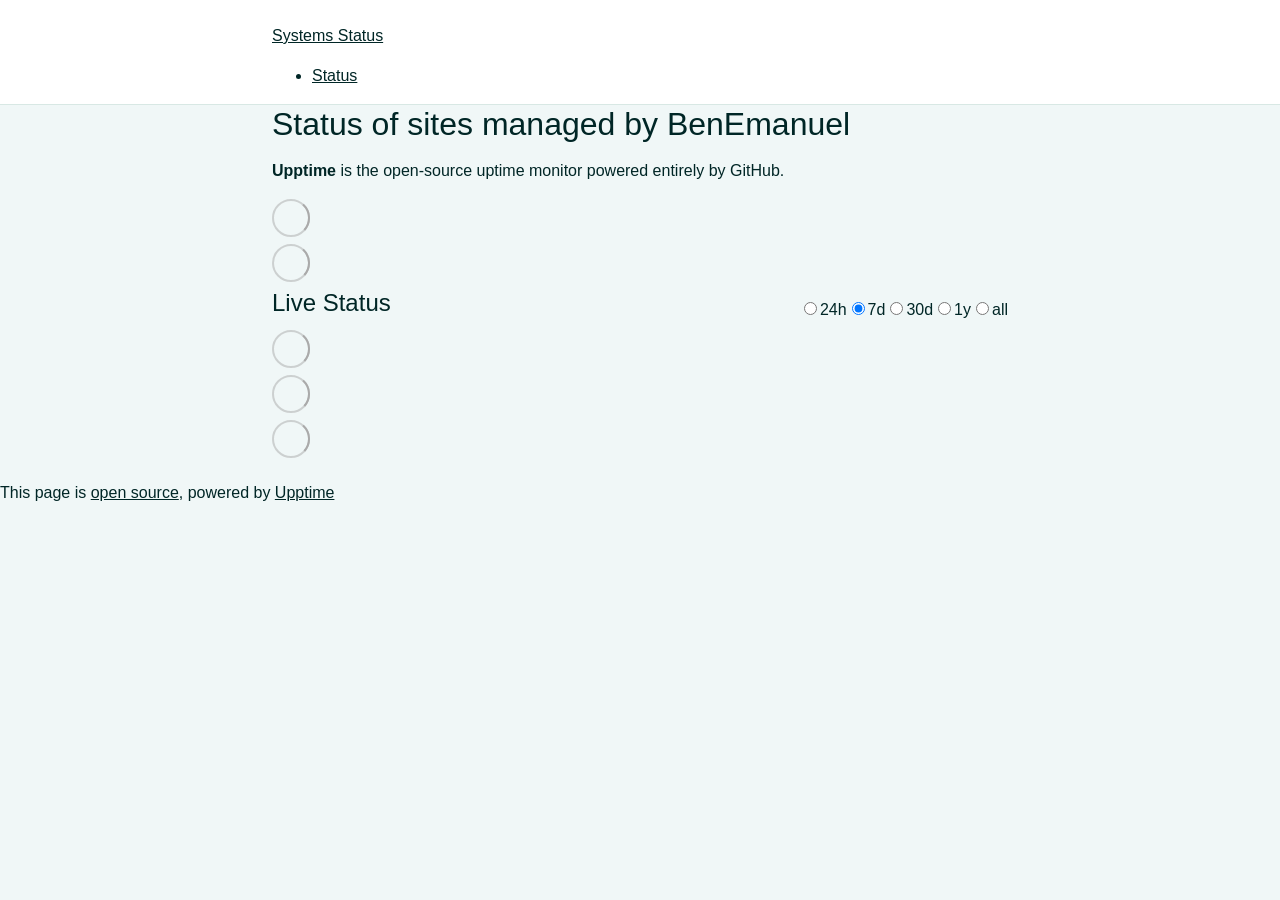
==== index.html @ 2273aa15 "deploy: a0efcaa21aa4a3ea35f9c081352dfe2a7fc36909" ====
<!DOCTYPE html> <html lang=en> <head> <meta charset=utf-8> <meta content="width=device-width,initial-scale=1" name=viewport> <meta content=#333333 name=theme-color> <base href=/status/ > <link href=manifest.json rel=manifest crossorigin=use-credentials> <script>__SAPPER__={baseUrl:"/status",preloaded:[void 0,{}]};if('serviceWorker' in navigator)navigator.serviceWorker.register('/status/service-worker.js');(function(){try{eval("async function x(){}");var main="/status/client/client.4954b872.js"}catch(e){main="/status/client/legacy/client.beffbe2c.js"};var s=document.createElement("script");try{new Function("if(0)import('')")();s.src=main;s.type="module";s.crossOrigin="use-credentials";}catch(e){s.src="/status/client/shimport@2.0.5.js";s.setAttribute("data-main",main);}document.head.appendChild(s);}());</script> <link href=client/client-31a52aa5.css rel=stylesheet><link href=client/createOctokit-a85f76c7.css rel=stylesheet><link href=client/index-b0b6455a.css rel=stylesheet> <title>Systems Status</title> <script>// If `prefers-color-scheme` is not supported, fall back to light mode.
      // In this case, light.css will be downloaded with `highest` priority.
      if (typeof window !== "undefined" && typeof document !== "undefined" && "matchMedia" in window && window.matchMedia('(prefers-color-scheme: dark)').media === 'not all') {
        document.documentElement.style.display = 'none';
        document.head.insertAdjacentHTML(
          'beforeend',
          '<link rel="stylesheet" href={`${config.path}/themes/light.css`} onload="document.documentElement.style.display = \'\'">',
        );
      } </script> <link href=https://benemanuel.github.io/status/themes/light.css rel=stylesheet media=(prefers-color-scheme:light)> <link href=https://benemanuel.github.io/status/themes/dark.css rel=stylesheet media=(prefers-color-scheme:dark)><link href=https://benemanuel.github.io/status/global.css rel=stylesheet><link href=https://raw.githubusercontent.com/upptime/upptime/master/assets/upptime-icon.svg rel=icon type=image/svg><link href=/logo-192.png rel=icon type=image/png><script src=https://plausible.geulah.org.il/js/script.js></script> <link href=/status/client/client.4954b872.js rel=modulepreload as=script crossorigin=use-credentials><link href=/status/client/client-31a52aa5.css rel=preload as=style><link href=/status/client/index.1d232e89.js rel=modulepreload as=script crossorigin=use-credentials><link href=/status/client/createOctokit.88f8e555.js rel=modulepreload as=script crossorigin=use-credentials><link href=/status/client/inject_styles.803b7e80.js rel=modulepreload as=script crossorigin=use-credentials><link href=/status/client/createOctokit-a85f76c7.css rel=preload as=style><link href=/status/client/index-b0b6455a.css rel=preload as=style></head> <body> <div id=sapper> <nav class=svelte-a08hsz><div class="svelte-a08hsz container"><div><a href=https://benemanuel.github.io/status class="svelte-a08hsz logo"><img alt="" class=svelte-a08hsz src=https://raw.githubusercontent.com/upptime/upptime.js.org/master/static/img/icon.svg> <div>Systems Status</div></a></div> <ul class=svelte-a08hsz><li><a href=/status class=svelte-a08hsz target=_self>Status</a> </li> </ul></div> </nav> <main class=container> <header class=svelte-ngkazm><h1>Status of sites managed by BenEmanuel</h1> <p class="svelte-ngkazm lead"><strong>Upptime</strong> is the open-source uptime monitor powered entirely by GitHub.</header> <section class=svelte-8lnl4f><div class="svelte-68jxue loading"><svg class=svelte-68jxue height=38 stroke=#aaa width=38 xmlns=http://www.w3.org/2000/svg><g fill=none fill-rule=evenodd><g stroke-width=2 transform="translate(1 1)"><circle cx=18 cy=18 r=18 stroke-opacity=.5></circle><path d="M36 18c0-9.94-8.06-18-18-18"><animateTransform attributeName=transform dur=1s from="0 18 18" repeatCount=indefinite to="360 18 18" type=rotate></animateTransform></path></g></g></svg></div> </section> <section class=svelte-8lnl4f><div class="svelte-68jxue loading"><svg class=svelte-68jxue height=38 stroke=#aaa width=38 xmlns=http://www.w3.org/2000/svg><g fill=none fill-rule=evenodd><g stroke-width=2 transform="translate(1 1)"><circle cx=18 cy=18 r=18 stroke-opacity=.5></circle><path d="M36 18c0-9.94-8.06-18-18-18"><animateTransform attributeName=transform dur=1s from="0 18 18" repeatCount=indefinite to="360 18 18" type=rotate></animateTransform></path></g></g></svg></div> </section> <div class="svelte-fqsq6s f changed"><h2>Live Status</h2> <form class="svelte-fqsq6s f r"><div><input class=svelte-fqsq6s id=data_day name=d type=radio value=day><label class=svelte-fqsq6s for=data_day>24h</label></div> <div><input class=svelte-fqsq6s id=data_week name=d type=radio value=week checked><label class=svelte-fqsq6s for=data_week>7d</label></div> <div><input class=svelte-fqsq6s id=data_month name=d type=radio value=month><label class=svelte-fqsq6s for=data_month>30d</label></div> <div><input class=svelte-fqsq6s id=data_year name=d type=radio value=year><label class=svelte-fqsq6s for=data_year>1y</label></div> <div><input class=svelte-fqsq6s id=data_all name=d type=radio value=all><label class=svelte-fqsq6s for=data_all>all</label></div></form></div> <section class="svelte-fqsq6s live-status"><div class="svelte-68jxue loading"><svg class=svelte-68jxue height=38 stroke=#aaa width=38 xmlns=http://www.w3.org/2000/svg><g fill=none fill-rule=evenodd><g stroke-width=2 transform="translate(1 1)"><circle cx=18 cy=18 r=18 stroke-opacity=.5></circle><path d="M36 18c0-9.94-8.06-18-18-18"><animateTransform attributeName=transform dur=1s from="0 18 18" repeatCount=indefinite to="360 18 18" type=rotate></animateTransform></path></g></g></svg></div> </section> <section><div class="svelte-68jxue loading"><svg class=svelte-68jxue height=38 stroke=#aaa width=38 xmlns=http://www.w3.org/2000/svg><g fill=none fill-rule=evenodd><g stroke-width=2 transform="translate(1 1)"><circle cx=18 cy=18 r=18 stroke-opacity=.5></circle><path d="M36 18c0-9.94-8.06-18-18-18"><animateTransform attributeName=transform dur=1s from="0 18 18" repeatCount=indefinite to="360 18 18" type=rotate></animateTransform></path></g></g></svg></div> </section> <section><div class="svelte-68jxue loading"><svg class=svelte-68jxue height=38 stroke=#aaa width=38 xmlns=http://www.w3.org/2000/svg><g fill=none fill-rule=evenodd><g stroke-width=2 transform="translate(1 1)"><circle cx=18 cy=18 r=18 stroke-opacity=.5></circle><path d="M36 18c0-9.94-8.06-18-18-18"><animateTransform attributeName=transform dur=1s from="0 18 18" repeatCount=indefinite to="360 18 18" type=rotate></animateTransform></path></g></g></svg></div></section></main> <footer class=svelte-jbr799><p>This page is <a href=https://github.com/benemanuel/status>open source</a>, powered by <a href=https://upptime.js.org>Upptime</a></p> </footer></div> <script> try {
        if (typeof window !== "undefined" && window.navigator && navigator.serviceWorker) {
          navigator.serviceWorker.getRegistrations().then(function (registrations) {
            for (let registration of registrations) {
              registration.unregister();
            }
          });
        }
        if (typeof window !== "undefined" && "caches" in window) {
          caches.keys().then(function (keyList) {
            return Promise.all(
              keyList.map(function (key) {
                return caches.delete(key);
              })
            );
          });
        }
      } catch (error) {} </script>
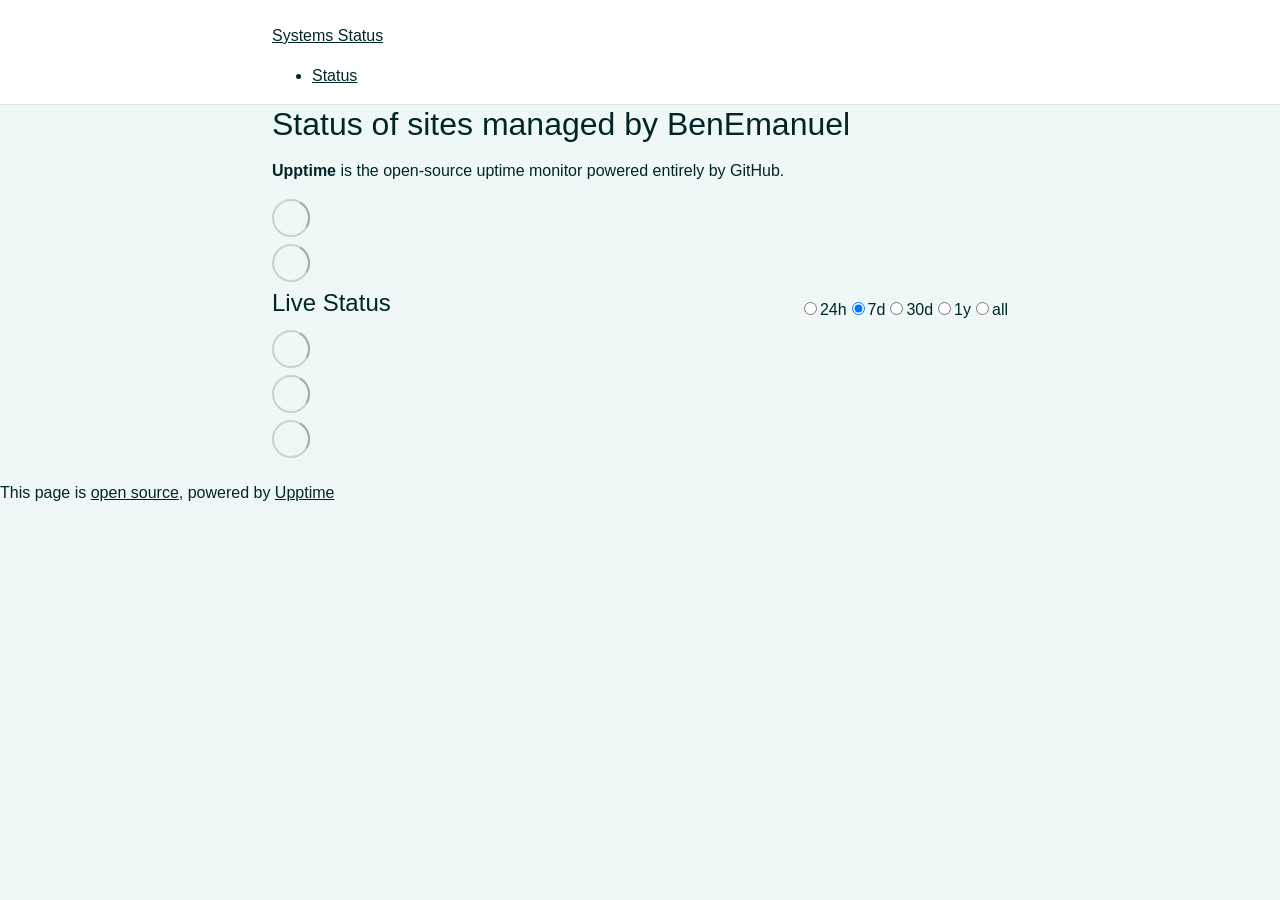
==== commit 5f544909: "deploy: 11e0667548b4db1147ee0414b6c246dc7ab34596" ====
--- a/index.html
+++ b/index.html
@@ -1,4 +1,4 @@
-<!DOCTYPE html> <html lang=en> <head> <meta charset=utf-8> <meta content="width=device-width,initial-scale=1" name=viewport> <meta content=#333333 name=theme-color> <base href=/status/ > <link href=manifest.json rel=manifest crossorigin=use-credentials> <script>__SAPPER__={baseUrl:"/status",preloaded:[void 0,{}]};if('serviceWorker' in navigator)navigator.serviceWorker.register('/status/service-worker.js');(function(){try{eval("async function x(){}");var main="/status/client/client.4954b872.js"}catch(e){main="/status/client/legacy/client.beffbe2c.js"};var s=document.createElement("script");try{new Function("if(0)import('')")();s.src=main;s.type="module";s.crossOrigin="use-credentials";}catch(e){s.src="/status/client/shimport@2.0.5.js";s.setAttribute("data-main",main);}document.head.appendChild(s);}());</script> <link href=client/client-31a52aa5.css rel=stylesheet><link href=client/createOctokit-a85f76c7.css rel=stylesheet><link href=client/index-b0b6455a.css rel=stylesheet> <title>Systems Status</title> <script>// If `prefers-color-scheme` is not supported, fall back to light mode.
+<!DOCTYPE html> <html lang=en> <head> <meta charset=utf-8> <meta content="width=device-width,initial-scale=1" name=viewport> <meta content=#333333 name=theme-color> <base href=/status/ > <link href=manifest.json rel=manifest crossorigin=use-credentials> <script>__SAPPER__={baseUrl:"/status",preloaded:[void 0,{}]};if('serviceWorker' in navigator)navigator.serviceWorker.register('/status/service-worker.js');(function(){try{eval("async function x(){}");var main="/status/client/client.08b40348.js"}catch(e){main="/status/client/legacy/client.7c82ac99.js"};var s=document.createElement("script");try{new Function("if(0)import('')")();s.src=main;s.type="module";s.crossOrigin="use-credentials";}catch(e){s.src="/status/client/shimport@2.0.5.js";s.setAttribute("data-main",main);}document.head.appendChild(s);}());</script> <link href=client/client-31a52aa5.css rel=stylesheet><link href=client/createOctokit-a85f76c7.css rel=stylesheet><link href=client/index-b0b6455a.css rel=stylesheet> <title>Systems Status</title> <script>// If `prefers-color-scheme` is not supported, fall back to light mode.
       // In this case, light.css will be downloaded with `highest` priority.
       if (typeof window !== "undefined" && typeof document !== "undefined" && "matchMedia" in window && window.matchMedia('(prefers-color-scheme: dark)').media === 'not all') {
         document.documentElement.style.display = 'none';
@@ -6,7 +6,7 @@
           'beforeend',
           '<link rel="stylesheet" href={`${config.path}/themes/light.css`} onload="document.documentElement.style.display = \'\'">',
         );
-      } </script> <link href=https://benemanuel.github.io/status/themes/light.css rel=stylesheet media=(prefers-color-scheme:light)> <link href=https://benemanuel.github.io/status/themes/dark.css rel=stylesheet media=(prefers-color-scheme:dark)><link href=https://benemanuel.github.io/status/global.css rel=stylesheet><link href=https://raw.githubusercontent.com/upptime/upptime/master/assets/upptime-icon.svg rel=icon type=image/svg><link href=/logo-192.png rel=icon type=image/png><script src=https://plausible.geulah.org.il/js/script.js></script> <link href=/status/client/client.4954b872.js rel=modulepreload as=script crossorigin=use-credentials><link href=/status/client/client-31a52aa5.css rel=preload as=style><link href=/status/client/index.1d232e89.js rel=modulepreload as=script crossorigin=use-credentials><link href=/status/client/createOctokit.88f8e555.js rel=modulepreload as=script crossorigin=use-credentials><link href=/status/client/inject_styles.803b7e80.js rel=modulepreload as=script crossorigin=use-credentials><link href=/status/client/createOctokit-a85f76c7.css rel=preload as=style><link href=/status/client/index-b0b6455a.css rel=preload as=style></head> <body> <div id=sapper> <nav class=svelte-a08hsz><div class="svelte-a08hsz container"><div><a href=https://benemanuel.github.io/status class="svelte-a08hsz logo"><img alt="" class=svelte-a08hsz src=https://raw.githubusercontent.com/upptime/upptime.js.org/master/static/img/icon.svg> <div>Systems Status</div></a></div> <ul class=svelte-a08hsz><li><a href=/status class=svelte-a08hsz target=_self>Status</a> </li> </ul></div> </nav> <main class=container> <header class=svelte-ngkazm><h1>Status of sites managed by BenEmanuel</h1> <p class="svelte-ngkazm lead"><strong>Upptime</strong> is the open-source uptime monitor powered entirely by GitHub.</header> <section class=svelte-8lnl4f><div class="svelte-68jxue loading"><svg class=svelte-68jxue height=38 stroke=#aaa width=38 xmlns=http://www.w3.org/2000/svg><g fill=none fill-rule=evenodd><g stroke-width=2 transform="translate(1 1)"><circle cx=18 cy=18 r=18 stroke-opacity=.5></circle><path d="M36 18c0-9.94-8.06-18-18-18"><animateTransform attributeName=transform dur=1s from="0 18 18" repeatCount=indefinite to="360 18 18" type=rotate></animateTransform></path></g></g></svg></div> </section> <section class=svelte-8lnl4f><div class="svelte-68jxue loading"><svg class=svelte-68jxue height=38 stroke=#aaa width=38 xmlns=http://www.w3.org/2000/svg><g fill=none fill-rule=evenodd><g stroke-width=2 transform="translate(1 1)"><circle cx=18 cy=18 r=18 stroke-opacity=.5></circle><path d="M36 18c0-9.94-8.06-18-18-18"><animateTransform attributeName=transform dur=1s from="0 18 18" repeatCount=indefinite to="360 18 18" type=rotate></animateTransform></path></g></g></svg></div> </section> <div class="svelte-fqsq6s f changed"><h2>Live Status</h2> <form class="svelte-fqsq6s f r"><div><input class=svelte-fqsq6s id=data_day name=d type=radio value=day><label class=svelte-fqsq6s for=data_day>24h</label></div> <div><input class=svelte-fqsq6s id=data_week name=d type=radio value=week checked><label class=svelte-fqsq6s for=data_week>7d</label></div> <div><input class=svelte-fqsq6s id=data_month name=d type=radio value=month><label class=svelte-fqsq6s for=data_month>30d</label></div> <div><input class=svelte-fqsq6s id=data_year name=d type=radio value=year><label class=svelte-fqsq6s for=data_year>1y</label></div> <div><input class=svelte-fqsq6s id=data_all name=d type=radio value=all><label class=svelte-fqsq6s for=data_all>all</label></div></form></div> <section class="svelte-fqsq6s live-status"><div class="svelte-68jxue loading"><svg class=svelte-68jxue height=38 stroke=#aaa width=38 xmlns=http://www.w3.org/2000/svg><g fill=none fill-rule=evenodd><g stroke-width=2 transform="translate(1 1)"><circle cx=18 cy=18 r=18 stroke-opacity=.5></circle><path d="M36 18c0-9.94-8.06-18-18-18"><animateTransform attributeName=transform dur=1s from="0 18 18" repeatCount=indefinite to="360 18 18" type=rotate></animateTransform></path></g></g></svg></div> </section> <section><div class="svelte-68jxue loading"><svg class=svelte-68jxue height=38 stroke=#aaa width=38 xmlns=http://www.w3.org/2000/svg><g fill=none fill-rule=evenodd><g stroke-width=2 transform="translate(1 1)"><circle cx=18 cy=18 r=18 stroke-opacity=.5></circle><path d="M36 18c0-9.94-8.06-18-18-18"><animateTransform attributeName=transform dur=1s from="0 18 18" repeatCount=indefinite to="360 18 18" type=rotate></animateTransform></path></g></g></svg></div> </section> <section><div class="svelte-68jxue loading"><svg class=svelte-68jxue height=38 stroke=#aaa width=38 xmlns=http://www.w3.org/2000/svg><g fill=none fill-rule=evenodd><g stroke-width=2 transform="translate(1 1)"><circle cx=18 cy=18 r=18 stroke-opacity=.5></circle><path d="M36 18c0-9.94-8.06-18-18-18"><animateTransform attributeName=transform dur=1s from="0 18 18" repeatCount=indefinite to="360 18 18" type=rotate></animateTransform></path></g></g></svg></div></section></main> <footer class=svelte-jbr799><p>This page is <a href=https://github.com/benemanuel/status>open source</a>, powered by <a href=https://upptime.js.org>Upptime</a></p> </footer></div> <script> try {
+      } </script> <link href=https://benemanuel.github.io/status/themes/light.css rel=stylesheet media=(prefers-color-scheme:light)> <link href=https://benemanuel.github.io/status/themes/dark.css rel=stylesheet media=(prefers-color-scheme:dark)><link href=https://benemanuel.github.io/status/global.css rel=stylesheet><link href=https://raw.githubusercontent.com/upptime/upptime/master/assets/upptime-icon.svg rel=icon type=image/svg><link href=/logo-192.png rel=icon type=image/png><script src=https://plausible.geulah.org.il/js/script.js></script> <link href=/status/client/client.08b40348.js rel=modulepreload as=script crossorigin=use-credentials><link href=/status/client/client-31a52aa5.css rel=preload as=style><link href=/status/client/index.4ffbea70.js rel=modulepreload as=script crossorigin=use-credentials><link href=/status/client/createOctokit.148a722d.js rel=modulepreload as=script crossorigin=use-credentials><link href=/status/client/inject_styles.803b7e80.js rel=modulepreload as=script crossorigin=use-credentials><link href=/status/client/createOctokit-a85f76c7.css rel=preload as=style><link href=/status/client/index-b0b6455a.css rel=preload as=style></head> <body> <div id=sapper> <nav class=svelte-a08hsz><div class="svelte-a08hsz container"><div><a href=https://benemanuel.github.io/status class="svelte-a08hsz logo"><img alt="" class=svelte-a08hsz src=https://raw.githubusercontent.com/upptime/upptime.js.org/master/static/img/icon.svg> <div>Systems Status</div></a></div> <ul class=svelte-a08hsz><li><a href=/status class=svelte-a08hsz target=_self>Status</a> </li> </ul></div> </nav> <main class=container> <header class=svelte-ngkazm><h1>Status of sites managed by BenEmanuel</h1> <p class="svelte-ngkazm lead"><strong>Upptime</strong> is the open-source uptime monitor powered entirely by GitHub.</header> <section class=svelte-8lnl4f><div class="svelte-68jxue loading"><svg class=svelte-68jxue height=38 stroke=#aaa width=38 xmlns=http://www.w3.org/2000/svg><g fill=none fill-rule=evenodd><g stroke-width=2 transform="translate(1 1)"><circle cx=18 cy=18 r=18 stroke-opacity=.5></circle><path d="M36 18c0-9.94-8.06-18-18-18"><animateTransform attributeName=transform dur=1s from="0 18 18" repeatCount=indefinite to="360 18 18" type=rotate></animateTransform></path></g></g></svg></div> </section> <section class=svelte-8lnl4f><div class="svelte-68jxue loading"><svg class=svelte-68jxue height=38 stroke=#aaa width=38 xmlns=http://www.w3.org/2000/svg><g fill=none fill-rule=evenodd><g stroke-width=2 transform="translate(1 1)"><circle cx=18 cy=18 r=18 stroke-opacity=.5></circle><path d="M36 18c0-9.94-8.06-18-18-18"><animateTransform attributeName=transform dur=1s from="0 18 18" repeatCount=indefinite to="360 18 18" type=rotate></animateTransform></path></g></g></svg></div> </section> <div class="svelte-fqsq6s f changed"><h2>Live Status</h2> <form class="svelte-fqsq6s f r"><div><input class=svelte-fqsq6s id=data_day name=d type=radio value=day><label class=svelte-fqsq6s for=data_day>24h</label></div> <div><input class=svelte-fqsq6s id=data_week name=d type=radio value=week checked><label class=svelte-fqsq6s for=data_week>7d</label></div> <div><input class=svelte-fqsq6s id=data_month name=d type=radio value=month><label class=svelte-fqsq6s for=data_month>30d</label></div> <div><input class=svelte-fqsq6s id=data_year name=d type=radio value=year><label class=svelte-fqsq6s for=data_year>1y</label></div> <div><input class=svelte-fqsq6s id=data_all name=d type=radio value=all><label class=svelte-fqsq6s for=data_all>all</label></div></form></div> <section class="svelte-fqsq6s live-status"><div class="svelte-68jxue loading"><svg class=svelte-68jxue height=38 stroke=#aaa width=38 xmlns=http://www.w3.org/2000/svg><g fill=none fill-rule=evenodd><g stroke-width=2 transform="translate(1 1)"><circle cx=18 cy=18 r=18 stroke-opacity=.5></circle><path d="M36 18c0-9.94-8.06-18-18-18"><animateTransform attributeName=transform dur=1s from="0 18 18" repeatCount=indefinite to="360 18 18" type=rotate></animateTransform></path></g></g></svg></div> </section> <section><div class="svelte-68jxue loading"><svg class=svelte-68jxue height=38 stroke=#aaa width=38 xmlns=http://www.w3.org/2000/svg><g fill=none fill-rule=evenodd><g stroke-width=2 transform="translate(1 1)"><circle cx=18 cy=18 r=18 stroke-opacity=.5></circle><path d="M36 18c0-9.94-8.06-18-18-18"><animateTransform attributeName=transform dur=1s from="0 18 18" repeatCount=indefinite to="360 18 18" type=rotate></animateTransform></path></g></g></svg></div> </section> <section><div class="svelte-68jxue loading"><svg class=svelte-68jxue height=38 stroke=#aaa width=38 xmlns=http://www.w3.org/2000/svg><g fill=none fill-rule=evenodd><g stroke-width=2 transform="translate(1 1)"><circle cx=18 cy=18 r=18 stroke-opacity=.5></circle><path d="M36 18c0-9.94-8.06-18-18-18"><animateTransform attributeName=transform dur=1s from="0 18 18" repeatCount=indefinite to="360 18 18" type=rotate></animateTransform></path></g></g></svg></div></section></main> <footer class=svelte-jbr799><p>This page is <a href=https://github.com/benemanuel/status>open source</a>, powered by <a href=https://upptime.js.org>Upptime</a></p> </footer></div> <script> try {
         if (typeof window !== "undefined" && window.navigator && navigator.serviceWorker) {
           navigator.serviceWorker.getRegistrations().then(function (registrations) {
             for (let registration of registrations) {
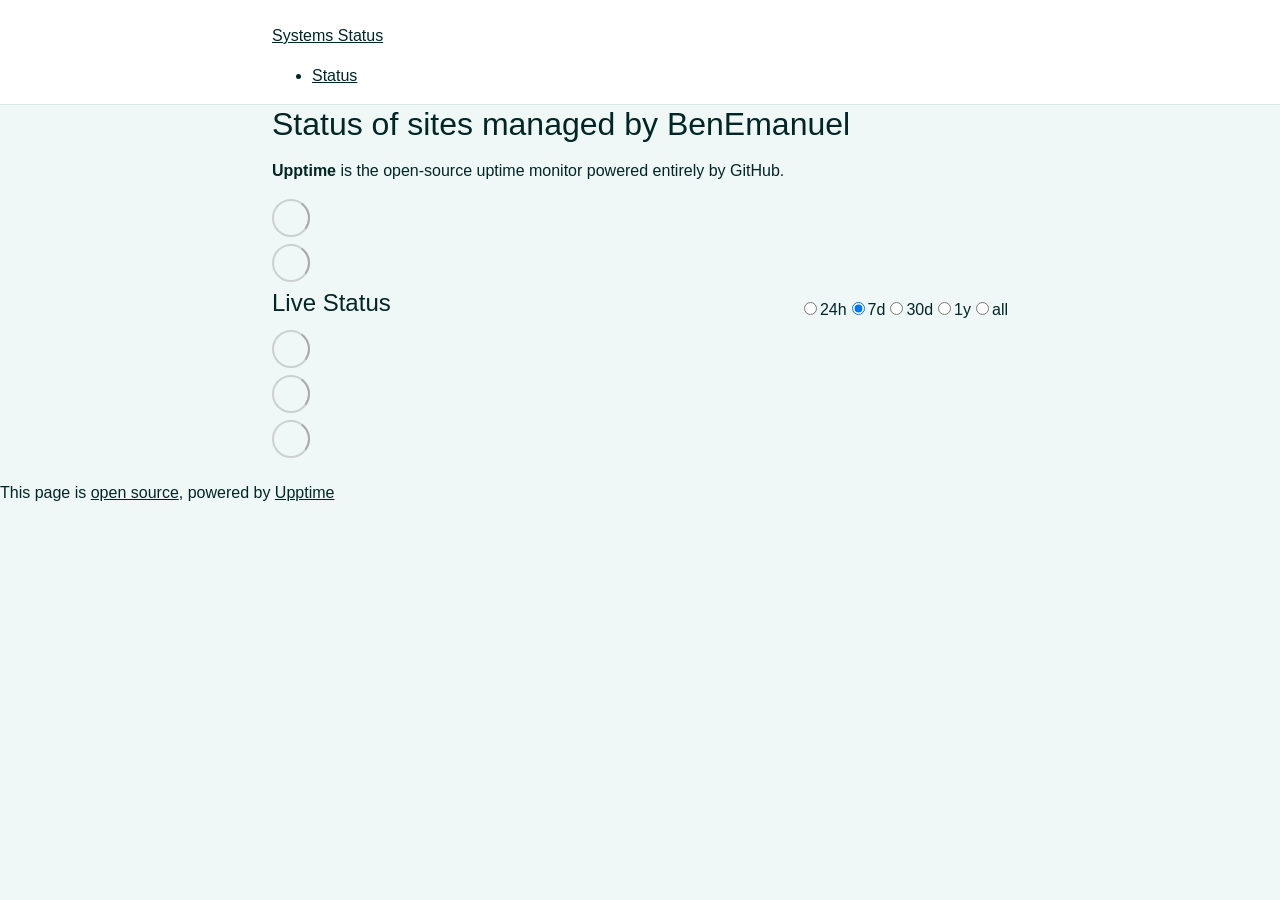
==== commit 2e506c1f: "deploy: a4d4e5341be3ad68bc10b1840442236f78567f93" ====
--- a/index.html
+++ b/index.html
@@ -1,4 +1,4 @@
-<!DOCTYPE html> <html lang=en> <head> <meta charset=utf-8> <meta content="width=device-width,initial-scale=1" name=viewport> <meta content=#333333 name=theme-color> <base href=/status/ > <link href=manifest.json rel=manifest crossorigin=use-credentials> <script>__SAPPER__={baseUrl:"/status",preloaded:[void 0,{}]};if('serviceWorker' in navigator)navigator.serviceWorker.register('/status/service-worker.js');(function(){try{eval("async function x(){}");var main="/status/client/client.08b40348.js"}catch(e){main="/status/client/legacy/client.7c82ac99.js"};var s=document.createElement("script");try{new Function("if(0)import('')")();s.src=main;s.type="module";s.crossOrigin="use-credentials";}catch(e){s.src="/status/client/shimport@2.0.5.js";s.setAttribute("data-main",main);}document.head.appendChild(s);}());</script> <link href=client/client-31a52aa5.css rel=stylesheet><link href=client/createOctokit-a85f76c7.css rel=stylesheet><link href=client/index-b0b6455a.css rel=stylesheet> <title>Systems Status</title> <script>// If `prefers-color-scheme` is not supported, fall back to light mode.
+<!DOCTYPE html> <html lang=en> <head> <meta charset=utf-8> <meta content="width=device-width,initial-scale=1" name=viewport> <meta content=#333333 name=theme-color> <base href=/status/ > <link href=manifest.json rel=manifest crossorigin=use-credentials> <script>__SAPPER__={baseUrl:"/status",preloaded:[void 0,{}]};if('serviceWorker' in navigator)navigator.serviceWorker.register('/status/service-worker.js');(function(){try{eval("async function x(){}");var main="/status/client/client.08b40348.js"}catch(e){main="/status/client/legacy/client.2f8d6af8.js"};var s=document.createElement("script");try{new Function("if(0)import('')")();s.src=main;s.type="module";s.crossOrigin="use-credentials";}catch(e){s.src="/status/client/shimport@2.0.5.js";s.setAttribute("data-main",main);}document.head.appendChild(s);}());</script> <link href=client/client-31a52aa5.css rel=stylesheet><link href=client/createOctokit-a85f76c7.css rel=stylesheet><link href=client/index-b0b6455a.css rel=stylesheet> <title>Systems Status</title> <script>// If `prefers-color-scheme` is not supported, fall back to light mode.
       // In this case, light.css will be downloaded with `highest` priority.
       if (typeof window !== "undefined" && typeof document !== "undefined" && "matchMedia" in window && window.matchMedia('(prefers-color-scheme: dark)').media === 'not all') {
         document.documentElement.style.display = 'none';
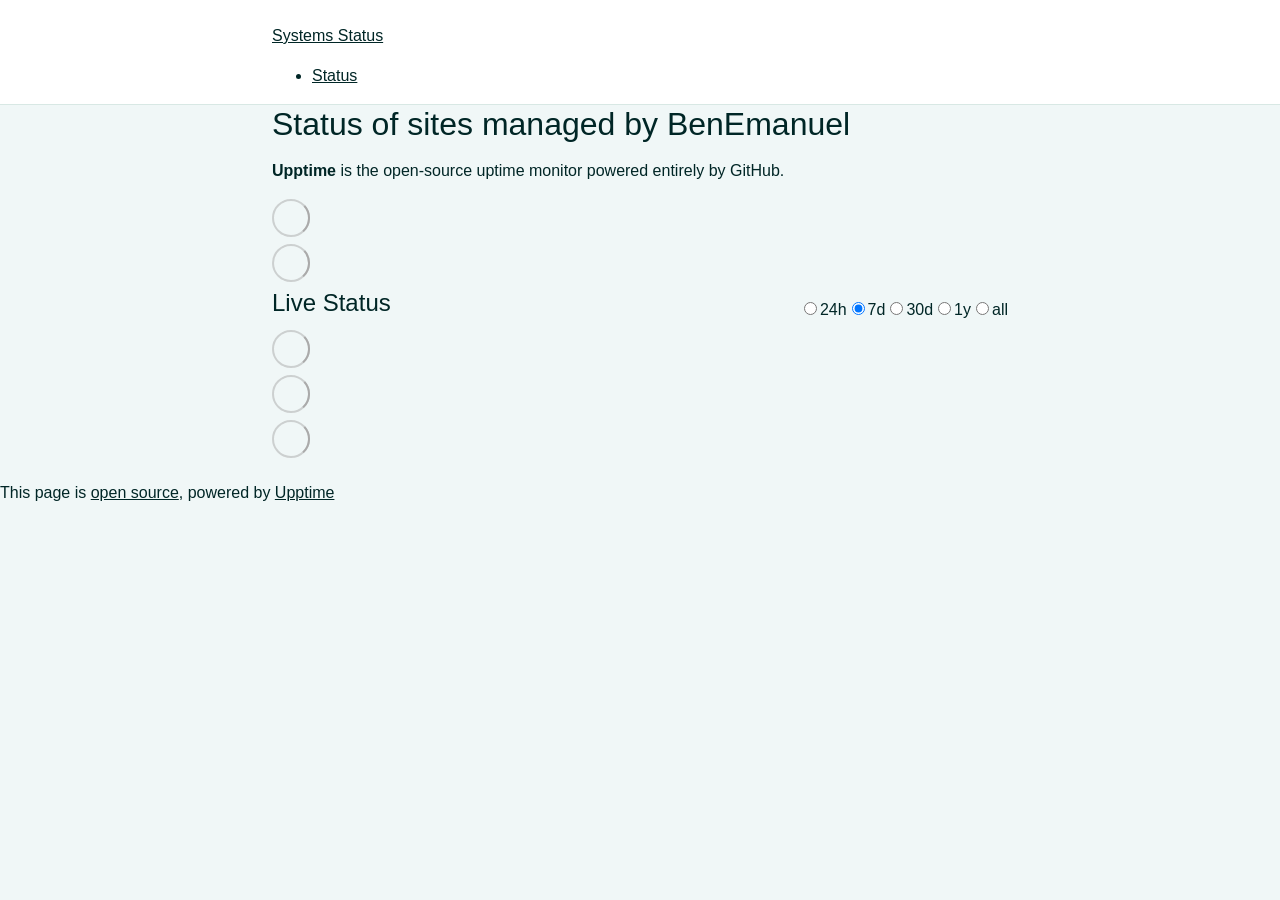
==== commit 5a04220f: "deploy: d97d4238d2ac6f42e026e7a61380c9bf811ae3d6" ====
--- a/index.html
+++ b/index.html
@@ -1,4 +1,4 @@
-<!DOCTYPE html> <html lang=en> <head> <meta charset=utf-8> <meta content="width=device-width,initial-scale=1" name=viewport> <meta content=#333333 name=theme-color> <base href=/status/ > <link href=manifest.json rel=manifest crossorigin=use-credentials> <script>__SAPPER__={baseUrl:"/status",preloaded:[void 0,{}]};if('serviceWorker' in navigator)navigator.serviceWorker.register('/status/service-worker.js');(function(){try{eval("async function x(){}");var main="/status/client/client.08b40348.js"}catch(e){main="/status/client/legacy/client.2f8d6af8.js"};var s=document.createElement("script");try{new Function("if(0)import('')")();s.src=main;s.type="module";s.crossOrigin="use-credentials";}catch(e){s.src="/status/client/shimport@2.0.5.js";s.setAttribute("data-main",main);}document.head.appendChild(s);}());</script> <link href=client/client-31a52aa5.css rel=stylesheet><link href=client/createOctokit-a85f76c7.css rel=stylesheet><link href=client/index-b0b6455a.css rel=stylesheet> <title>Systems Status</title> <script>// If `prefers-color-scheme` is not supported, fall back to light mode.
+<!DOCTYPE html> <html lang=en> <head> <meta charset=utf-8> <meta content="width=device-width,initial-scale=1" name=viewport> <meta content=#333333 name=theme-color> <base href=/status/ > <link href=manifest.json rel=manifest crossorigin=use-credentials> <script>__SAPPER__={baseUrl:"/status",preloaded:[void 0,{}]};if('serviceWorker' in navigator)navigator.serviceWorker.register('/status/service-worker.js');(function(){try{eval("async function x(){}");var main="/status/client/client.08b40348.js"}catch(e){main="/status/client/legacy/client.a28ccd13.js"};var s=document.createElement("script");try{new Function("if(0)import('')")();s.src=main;s.type="module";s.crossOrigin="use-credentials";}catch(e){s.src="/status/client/shimport@2.0.5.js";s.setAttribute("data-main",main);}document.head.appendChild(s);}());</script> <link href=client/client-31a52aa5.css rel=stylesheet><link href=client/createOctokit-a85f76c7.css rel=stylesheet><link href=client/index-b0b6455a.css rel=stylesheet> <title>Systems Status</title> <script>// If `prefers-color-scheme` is not supported, fall back to light mode.
       // In this case, light.css will be downloaded with `highest` priority.
       if (typeof window !== "undefined" && typeof document !== "undefined" && "matchMedia" in window && window.matchMedia('(prefers-color-scheme: dark)').media === 'not all') {
         document.documentElement.style.display = 'none';
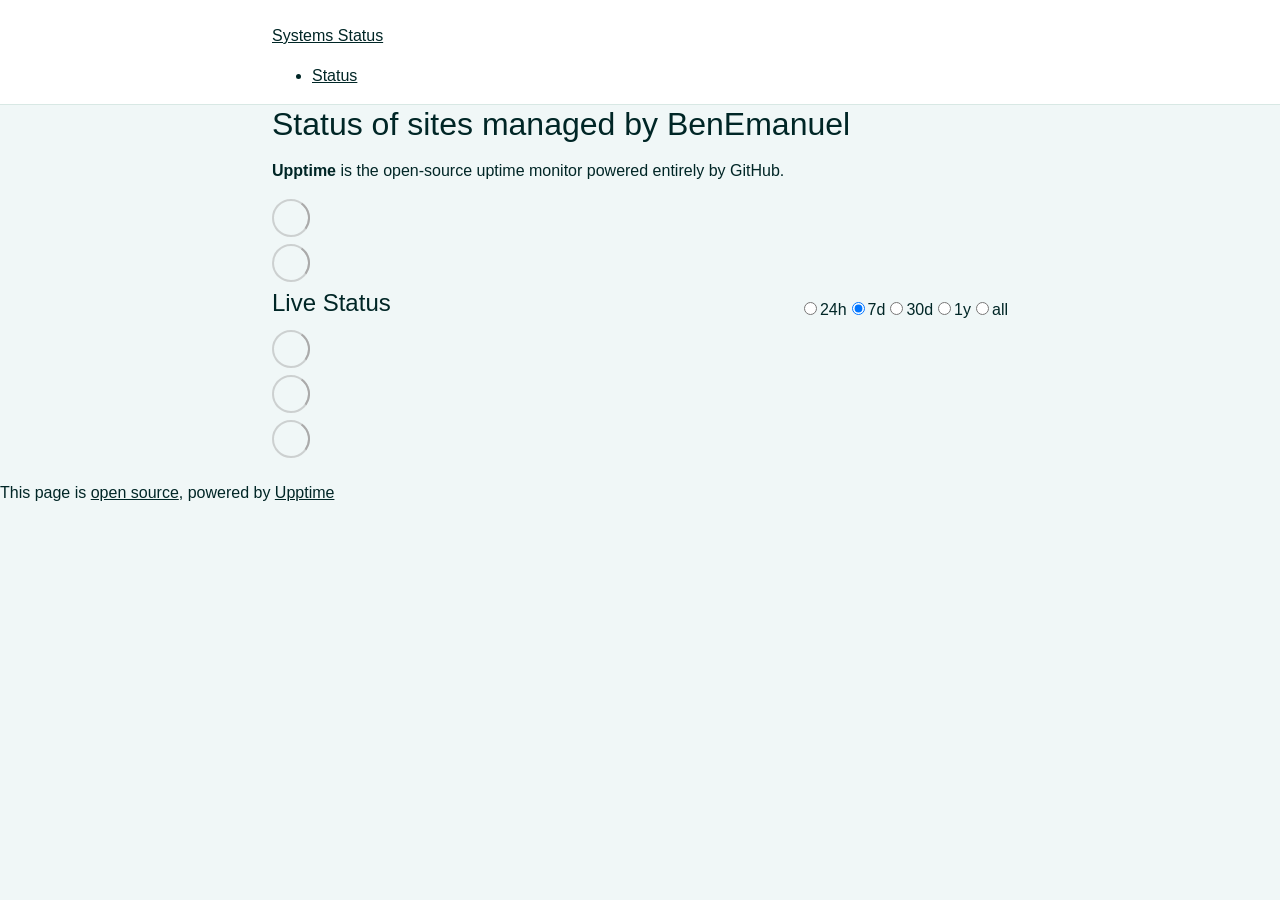
==== commit c496f341: "deploy: 273506b3c1cbc0f3f120c366b4007517fe1a46a6" ====
--- a/index.html
+++ b/index.html
@@ -1,4 +1,4 @@
-<!DOCTYPE html> <html lang=en> <head> <meta charset=utf-8> <meta content="width=device-width,initial-scale=1" name=viewport> <meta content=#333333 name=theme-color> <base href=/status/ > <link href=manifest.json rel=manifest crossorigin=use-credentials> <script>__SAPPER__={baseUrl:"/status",preloaded:[void 0,{}]};if('serviceWorker' in navigator)navigator.serviceWorker.register('/status/service-worker.js');(function(){try{eval("async function x(){}");var main="/status/client/client.08b40348.js"}catch(e){main="/status/client/legacy/client.a28ccd13.js"};var s=document.createElement("script");try{new Function("if(0)import('')")();s.src=main;s.type="module";s.crossOrigin="use-credentials";}catch(e){s.src="/status/client/shimport@2.0.5.js";s.setAttribute("data-main",main);}document.head.appendChild(s);}());</script> <link href=client/client-31a52aa5.css rel=stylesheet><link href=client/createOctokit-a85f76c7.css rel=stylesheet><link href=client/index-b0b6455a.css rel=stylesheet> <title>Systems Status</title> <script>// If `prefers-color-scheme` is not supported, fall back to light mode.
+<!DOCTYPE html> <html lang=en> <head> <meta charset=utf-8> <meta content="width=device-width,initial-scale=1" name=viewport> <meta content=#333333 name=theme-color> <base href=/status/ > <link href=manifest.json rel=manifest crossorigin=use-credentials> <script>__SAPPER__={baseUrl:"/status",preloaded:[void 0,{}]};if('serviceWorker' in navigator)navigator.serviceWorker.register('/status/service-worker.js');(function(){try{eval("async function x(){}");var main="/status/client/client.08b40348.js"}catch(e){main="/status/client/legacy/client.2f8d6af8.js"};var s=document.createElement("script");try{new Function("if(0)import('')")();s.src=main;s.type="module";s.crossOrigin="use-credentials";}catch(e){s.src="/status/client/shimport@2.0.5.js";s.setAttribute("data-main",main);}document.head.appendChild(s);}());</script> <link href=client/client-31a52aa5.css rel=stylesheet><link href=client/createOctokit-a85f76c7.css rel=stylesheet><link href=client/index-b0b6455a.css rel=stylesheet> <title>Systems Status</title> <script>// If `prefers-color-scheme` is not supported, fall back to light mode.
       // In this case, light.css will be downloaded with `highest` priority.
       if (typeof window !== "undefined" && typeof document !== "undefined" && "matchMedia" in window && window.matchMedia('(prefers-color-scheme: dark)').media === 'not all') {
         document.documentElement.style.display = 'none';
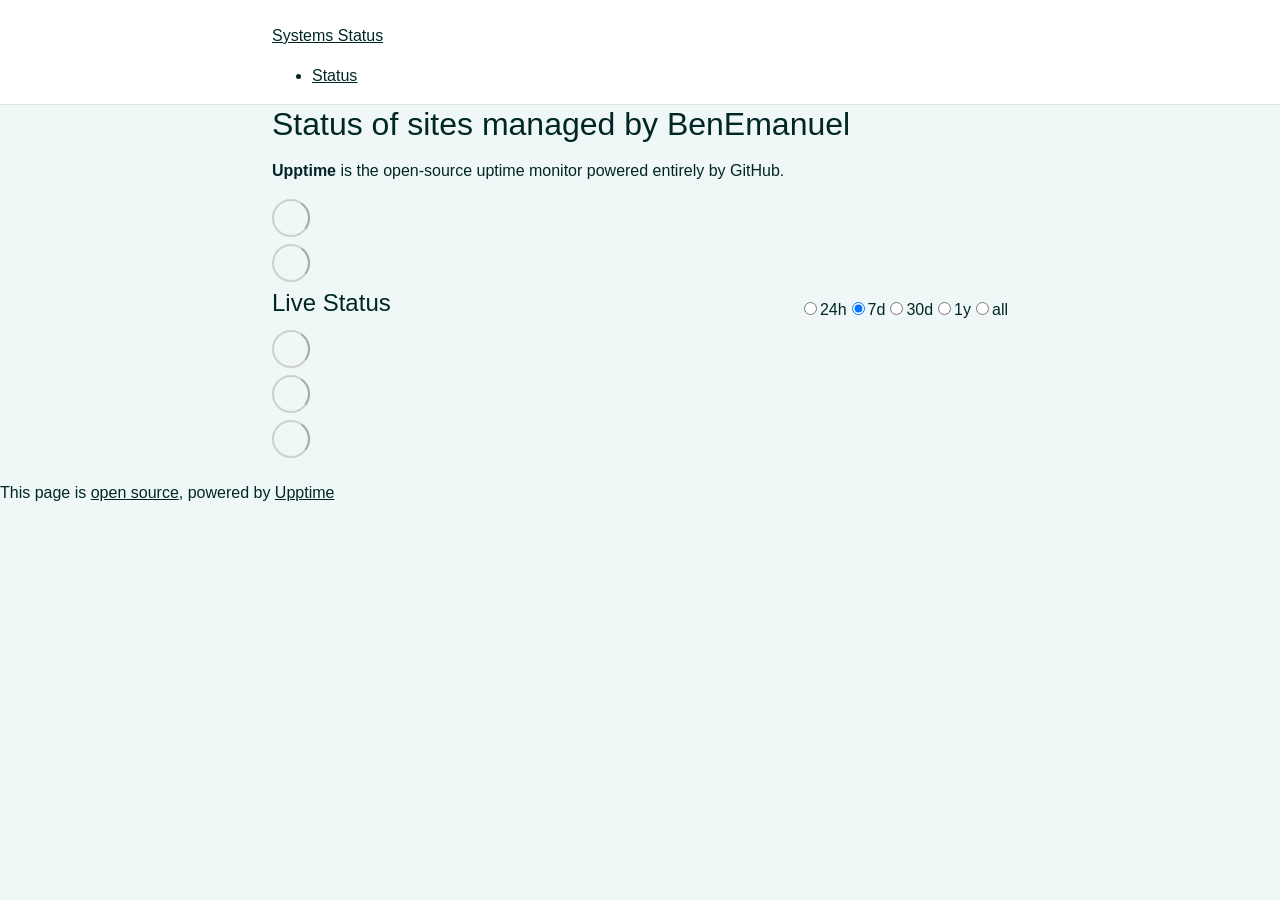
==== commit 5a39f500: "deploy: d3be4af731add1d8a9aeab97e86ac4964ff6f2b8" ====
--- a/index.html
+++ b/index.html
@@ -1,4 +1,4 @@
-<!DOCTYPE html> <html lang=en> <head> <meta charset=utf-8> <meta content="width=device-width,initial-scale=1" name=viewport> <meta content=#333333 name=theme-color> <base href=/status/ > <link href=manifest.json rel=manifest crossorigin=use-credentials> <script>__SAPPER__={baseUrl:"/status",preloaded:[void 0,{}]};if('serviceWorker' in navigator)navigator.serviceWorker.register('/status/service-worker.js');(function(){try{eval("async function x(){}");var main="/status/client/client.08b40348.js"}catch(e){main="/status/client/legacy/client.2f8d6af8.js"};var s=document.createElement("script");try{new Function("if(0)import('')")();s.src=main;s.type="module";s.crossOrigin="use-credentials";}catch(e){s.src="/status/client/shimport@2.0.5.js";s.setAttribute("data-main",main);}document.head.appendChild(s);}());</script> <link href=client/client-31a52aa5.css rel=stylesheet><link href=client/createOctokit-a85f76c7.css rel=stylesheet><link href=client/index-b0b6455a.css rel=stylesheet> <title>Systems Status</title> <script>// If `prefers-color-scheme` is not supported, fall back to light mode.
+<!DOCTYPE html> <html lang=en> <head> <meta charset=utf-8> <meta content="width=device-width,initial-scale=1" name=viewport> <meta content=#333333 name=theme-color> <base href=/status/ > <link href=manifest.json rel=manifest crossorigin=use-credentials> <script>__SAPPER__={baseUrl:"/status",preloaded:[void 0,{}]};if('serviceWorker' in navigator)navigator.serviceWorker.register('/status/service-worker.js');(function(){try{eval("async function x(){}");var main="/status/client/client.08b40348.js"}catch(e){main="/status/client/legacy/client.ad52fe41.js"};var s=document.createElement("script");try{new Function("if(0)import('')")();s.src=main;s.type="module";s.crossOrigin="use-credentials";}catch(e){s.src="/status/client/shimport@2.0.5.js";s.setAttribute("data-main",main);}document.head.appendChild(s);}());</script> <link href=client/client-31a52aa5.css rel=stylesheet><link href=client/createOctokit-a85f76c7.css rel=stylesheet><link href=client/index-b0b6455a.css rel=stylesheet> <title>Systems Status</title> <script>// If `prefers-color-scheme` is not supported, fall back to light mode.
       // In this case, light.css will be downloaded with `highest` priority.
       if (typeof window !== "undefined" && typeof document !== "undefined" && "matchMedia" in window && window.matchMedia('(prefers-color-scheme: dark)').media === 'not all') {
         document.documentElement.style.display = 'none';
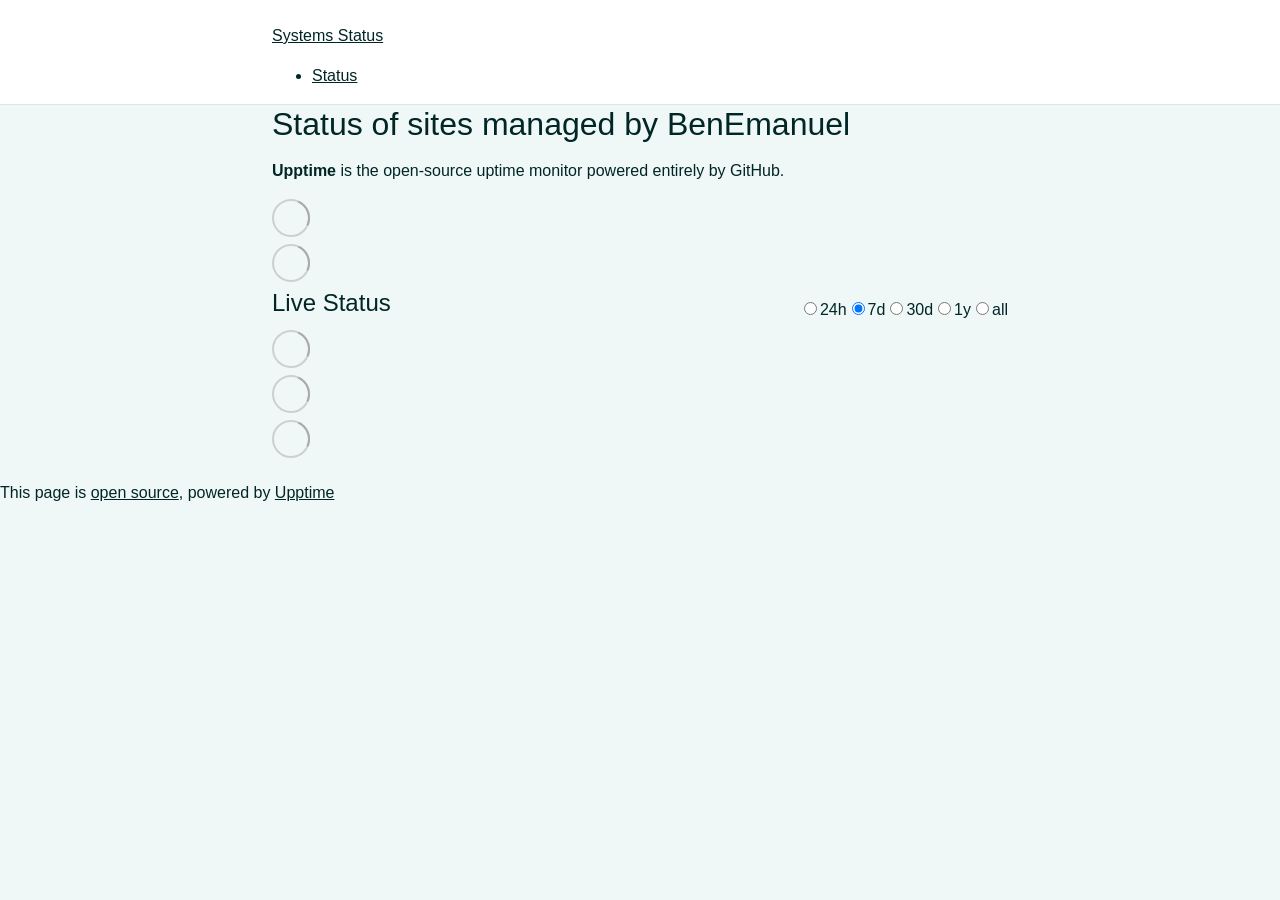
==== commit cea84b7a: "deploy: 28c631e2237793a60c02fdb2b86998eb6c109c33" ====
--- a/index.html
+++ b/index.html
@@ -1,4 +1,4 @@
-<!DOCTYPE html> <html lang=en> <head> <meta charset=utf-8> <meta content="width=device-width,initial-scale=1" name=viewport> <meta content=#333333 name=theme-color> <base href=/status/ > <link href=manifest.json rel=manifest crossorigin=use-credentials> <script>__SAPPER__={baseUrl:"/status",preloaded:[void 0,{}]};if('serviceWorker' in navigator)navigator.serviceWorker.register('/status/service-worker.js');(function(){try{eval("async function x(){}");var main="/status/client/client.08b40348.js"}catch(e){main="/status/client/legacy/client.ad52fe41.js"};var s=document.createElement("script");try{new Function("if(0)import('')")();s.src=main;s.type="module";s.crossOrigin="use-credentials";}catch(e){s.src="/status/client/shimport@2.0.5.js";s.setAttribute("data-main",main);}document.head.appendChild(s);}());</script> <link href=client/client-31a52aa5.css rel=stylesheet><link href=client/createOctokit-a85f76c7.css rel=stylesheet><link href=client/index-b0b6455a.css rel=stylesheet> <title>Systems Status</title> <script>// If `prefers-color-scheme` is not supported, fall back to light mode.
+<!DOCTYPE html> <html lang=en> <head> <meta charset=utf-8> <meta content="width=device-width,initial-scale=1" name=viewport> <meta content=#333333 name=theme-color> <base href=/status/ > <link href=manifest.json rel=manifest crossorigin=use-credentials> <script>__SAPPER__={baseUrl:"/status",preloaded:[void 0,{}]};if('serviceWorker' in navigator)navigator.serviceWorker.register('/status/service-worker.js');(function(){try{eval("async function x(){}");var main="/status/client/client.e097f87c.js"}catch(e){main="/status/client/legacy/client.46059502.js"};var s=document.createElement("script");try{new Function("if(0)import('')")();s.src=main;s.type="module";s.crossOrigin="use-credentials";}catch(e){s.src="/status/client/shimport@2.0.5.js";s.setAttribute("data-main",main);}document.head.appendChild(s);}());</script> <link href=client/client-31a52aa5.css rel=stylesheet><link href=client/createOctokit-a85f76c7.css rel=stylesheet><link href=client/index-b0b6455a.css rel=stylesheet> <title>Systems Status</title> <script>// If `prefers-color-scheme` is not supported, fall back to light mode.
       // In this case, light.css will be downloaded with `highest` priority.
       if (typeof window !== "undefined" && typeof document !== "undefined" && "matchMedia" in window && window.matchMedia('(prefers-color-scheme: dark)').media === 'not all') {
         document.documentElement.style.display = 'none';
@@ -6,7 +6,7 @@
           'beforeend',
           '<link rel="stylesheet" href={`${config.path}/themes/light.css`} onload="document.documentElement.style.display = \'\'">',
         );
-      } </script> <link href=https://benemanuel.github.io/status/themes/light.css rel=stylesheet media=(prefers-color-scheme:light)> <link href=https://benemanuel.github.io/status/themes/dark.css rel=stylesheet media=(prefers-color-scheme:dark)><link href=https://benemanuel.github.io/status/global.css rel=stylesheet><link href=https://raw.githubusercontent.com/upptime/upptime/master/assets/upptime-icon.svg rel=icon type=image/svg><link href=/logo-192.png rel=icon type=image/png><script src=https://plausible.geulah.org.il/js/script.js></script> <link href=/status/client/client.08b40348.js rel=modulepreload as=script crossorigin=use-credentials><link href=/status/client/client-31a52aa5.css rel=preload as=style><link href=/status/client/index.4ffbea70.js rel=modulepreload as=script crossorigin=use-credentials><link href=/status/client/createOctokit.148a722d.js rel=modulepreload as=script crossorigin=use-credentials><link href=/status/client/inject_styles.803b7e80.js rel=modulepreload as=script crossorigin=use-credentials><link href=/status/client/createOctokit-a85f76c7.css rel=preload as=style><link href=/status/client/index-b0b6455a.css rel=preload as=style></head> <body> <div id=sapper> <nav class=svelte-a08hsz><div class="svelte-a08hsz container"><div><a href=https://benemanuel.github.io/status class="svelte-a08hsz logo"><img alt="" class=svelte-a08hsz src=https://raw.githubusercontent.com/upptime/upptime.js.org/master/static/img/icon.svg> <div>Systems Status</div></a></div> <ul class=svelte-a08hsz><li><a href=/status class=svelte-a08hsz target=_self>Status</a> </li> </ul></div> </nav> <main class=container> <header class=svelte-ngkazm><h1>Status of sites managed by BenEmanuel</h1> <p class="svelte-ngkazm lead"><strong>Upptime</strong> is the open-source uptime monitor powered entirely by GitHub.</header> <section class=svelte-8lnl4f><div class="svelte-68jxue loading"><svg class=svelte-68jxue height=38 stroke=#aaa width=38 xmlns=http://www.w3.org/2000/svg><g fill=none fill-rule=evenodd><g stroke-width=2 transform="translate(1 1)"><circle cx=18 cy=18 r=18 stroke-opacity=.5></circle><path d="M36 18c0-9.94-8.06-18-18-18"><animateTransform attributeName=transform dur=1s from="0 18 18" repeatCount=indefinite to="360 18 18" type=rotate></animateTransform></path></g></g></svg></div> </section> <section class=svelte-8lnl4f><div class="svelte-68jxue loading"><svg class=svelte-68jxue height=38 stroke=#aaa width=38 xmlns=http://www.w3.org/2000/svg><g fill=none fill-rule=evenodd><g stroke-width=2 transform="translate(1 1)"><circle cx=18 cy=18 r=18 stroke-opacity=.5></circle><path d="M36 18c0-9.94-8.06-18-18-18"><animateTransform attributeName=transform dur=1s from="0 18 18" repeatCount=indefinite to="360 18 18" type=rotate></animateTransform></path></g></g></svg></div> </section> <div class="svelte-fqsq6s f changed"><h2>Live Status</h2> <form class="svelte-fqsq6s f r"><div><input class=svelte-fqsq6s id=data_day name=d type=radio value=day><label class=svelte-fqsq6s for=data_day>24h</label></div> <div><input class=svelte-fqsq6s id=data_week name=d type=radio value=week checked><label class=svelte-fqsq6s for=data_week>7d</label></div> <div><input class=svelte-fqsq6s id=data_month name=d type=radio value=month><label class=svelte-fqsq6s for=data_month>30d</label></div> <div><input class=svelte-fqsq6s id=data_year name=d type=radio value=year><label class=svelte-fqsq6s for=data_year>1y</label></div> <div><input class=svelte-fqsq6s id=data_all name=d type=radio value=all><label class=svelte-fqsq6s for=data_all>all</label></div></form></div> <section class="svelte-fqsq6s live-status"><div class="svelte-68jxue loading"><svg class=svelte-68jxue height=38 stroke=#aaa width=38 xmlns=http://www.w3.org/2000/svg><g fill=none fill-rule=evenodd><g stroke-width=2 transform="translate(1 1)"><circle cx=18 cy=18 r=18 stroke-opacity=.5></circle><path d="M36 18c0-9.94-8.06-18-18-18"><animateTransform attributeName=transform dur=1s from="0 18 18" repeatCount=indefinite to="360 18 18" type=rotate></animateTransform></path></g></g></svg></div> </section> <section><div class="svelte-68jxue loading"><svg class=svelte-68jxue height=38 stroke=#aaa width=38 xmlns=http://www.w3.org/2000/svg><g fill=none fill-rule=evenodd><g stroke-width=2 transform="translate(1 1)"><circle cx=18 cy=18 r=18 stroke-opacity=.5></circle><path d="M36 18c0-9.94-8.06-18-18-18"><animateTransform attributeName=transform dur=1s from="0 18 18" repeatCount=indefinite to="360 18 18" type=rotate></animateTransform></path></g></g></svg></div> </section> <section><div class="svelte-68jxue loading"><svg class=svelte-68jxue height=38 stroke=#aaa width=38 xmlns=http://www.w3.org/2000/svg><g fill=none fill-rule=evenodd><g stroke-width=2 transform="translate(1 1)"><circle cx=18 cy=18 r=18 stroke-opacity=.5></circle><path d="M36 18c0-9.94-8.06-18-18-18"><animateTransform attributeName=transform dur=1s from="0 18 18" repeatCount=indefinite to="360 18 18" type=rotate></animateTransform></path></g></g></svg></div></section></main> <footer class=svelte-jbr799><p>This page is <a href=https://github.com/benemanuel/status>open source</a>, powered by <a href=https://upptime.js.org>Upptime</a></p> </footer></div> <script> try {
+      } </script> <link href=https://benemanuel.github.io/status/themes/light.css rel=stylesheet media=(prefers-color-scheme:light)> <link href=https://benemanuel.github.io/status/themes/dark.css rel=stylesheet media=(prefers-color-scheme:dark)><link href=https://benemanuel.github.io/status/global.css rel=stylesheet><link href=https://raw.githubusercontent.com/upptime/upptime/master/assets/upptime-icon.svg rel=icon type=image/svg><link href=/logo-192.png rel=icon type=image/png><script src=https://plausible.geulah.org.il/js/script.js></script> <link href=/status/client/client.e097f87c.js rel=modulepreload as=script crossorigin=use-credentials><link href=/status/client/client-31a52aa5.css rel=preload as=style><link href=/status/client/index.f63dc32c.js rel=modulepreload as=script crossorigin=use-credentials><link href=/status/client/createOctokit.01418c7b.js rel=modulepreload as=script crossorigin=use-credentials><link href=/status/client/inject_styles.803b7e80.js rel=modulepreload as=script crossorigin=use-credentials><link href=/status/client/createOctokit-a85f76c7.css rel=preload as=style><link href=/status/client/index-b0b6455a.css rel=preload as=style></head> <body> <div id=sapper> <nav class=svelte-a08hsz><div class="svelte-a08hsz container"><div><a href=https://benemanuel.github.io/status class="svelte-a08hsz logo"><img alt="" class=svelte-a08hsz src=https://raw.githubusercontent.com/upptime/upptime.js.org/master/static/img/icon.svg> <div>Systems Status</div></a></div> <ul class=svelte-a08hsz><li><a href=/status class=svelte-a08hsz target=_self>Status</a> </li> </ul></div> </nav> <main class=container> <header class=svelte-ngkazm><h1>Status of sites managed by BenEmanuel</h1> <p class="svelte-ngkazm lead"><strong>Upptime</strong> is the open-source uptime monitor powered entirely by GitHub.</header> <section class=svelte-8lnl4f><div class="svelte-68jxue loading"><svg class=svelte-68jxue height=38 stroke=#aaa width=38 xmlns=http://www.w3.org/2000/svg><g fill=none fill-rule=evenodd><g stroke-width=2 transform="translate(1 1)"><circle cx=18 cy=18 r=18 stroke-opacity=.5></circle><path d="M36 18c0-9.94-8.06-18-18-18"><animateTransform attributeName=transform dur=1s from="0 18 18" repeatCount=indefinite to="360 18 18" type=rotate></animateTransform></path></g></g></svg></div> </section> <section class=svelte-8lnl4f><div class="svelte-68jxue loading"><svg class=svelte-68jxue height=38 stroke=#aaa width=38 xmlns=http://www.w3.org/2000/svg><g fill=none fill-rule=evenodd><g stroke-width=2 transform="translate(1 1)"><circle cx=18 cy=18 r=18 stroke-opacity=.5></circle><path d="M36 18c0-9.94-8.06-18-18-18"><animateTransform attributeName=transform dur=1s from="0 18 18" repeatCount=indefinite to="360 18 18" type=rotate></animateTransform></path></g></g></svg></div> </section> <div class="svelte-fqsq6s f changed"><h2>Live Status</h2> <form class="svelte-fqsq6s f r"><div><input class=svelte-fqsq6s id=data_day name=d type=radio value=day><label class=svelte-fqsq6s for=data_day>24h</label></div> <div><input class=svelte-fqsq6s id=data_week name=d type=radio value=week checked><label class=svelte-fqsq6s for=data_week>7d</label></div> <div><input class=svelte-fqsq6s id=data_month name=d type=radio value=month><label class=svelte-fqsq6s for=data_month>30d</label></div> <div><input class=svelte-fqsq6s id=data_year name=d type=radio value=year><label class=svelte-fqsq6s for=data_year>1y</label></div> <div><input class=svelte-fqsq6s id=data_all name=d type=radio value=all><label class=svelte-fqsq6s for=data_all>all</label></div></form></div> <section class="svelte-fqsq6s live-status"><div class="svelte-68jxue loading"><svg class=svelte-68jxue height=38 stroke=#aaa width=38 xmlns=http://www.w3.org/2000/svg><g fill=none fill-rule=evenodd><g stroke-width=2 transform="translate(1 1)"><circle cx=18 cy=18 r=18 stroke-opacity=.5></circle><path d="M36 18c0-9.94-8.06-18-18-18"><animateTransform attributeName=transform dur=1s from="0 18 18" repeatCount=indefinite to="360 18 18" type=rotate></animateTransform></path></g></g></svg></div> </section> <section><div class="svelte-68jxue loading"><svg class=svelte-68jxue height=38 stroke=#aaa width=38 xmlns=http://www.w3.org/2000/svg><g fill=none fill-rule=evenodd><g stroke-width=2 transform="translate(1 1)"><circle cx=18 cy=18 r=18 stroke-opacity=.5></circle><path d="M36 18c0-9.94-8.06-18-18-18"><animateTransform attributeName=transform dur=1s from="0 18 18" repeatCount=indefinite to="360 18 18" type=rotate></animateTransform></path></g></g></svg></div> </section> <section><div class="svelte-68jxue loading"><svg class=svelte-68jxue height=38 stroke=#aaa width=38 xmlns=http://www.w3.org/2000/svg><g fill=none fill-rule=evenodd><g stroke-width=2 transform="translate(1 1)"><circle cx=18 cy=18 r=18 stroke-opacity=.5></circle><path d="M36 18c0-9.94-8.06-18-18-18"><animateTransform attributeName=transform dur=1s from="0 18 18" repeatCount=indefinite to="360 18 18" type=rotate></animateTransform></path></g></g></svg></div></section></main> <footer class=svelte-jbr799><p>This page is <a href=https://github.com/benemanuel/status>open source</a>, powered by <a href=https://upptime.js.org>Upptime</a></p> </footer></div> <script> try {
         if (typeof window !== "undefined" && window.navigator && navigator.serviceWorker) {
           navigator.serviceWorker.getRegistrations().then(function (registrations) {
             for (let registration of registrations) {
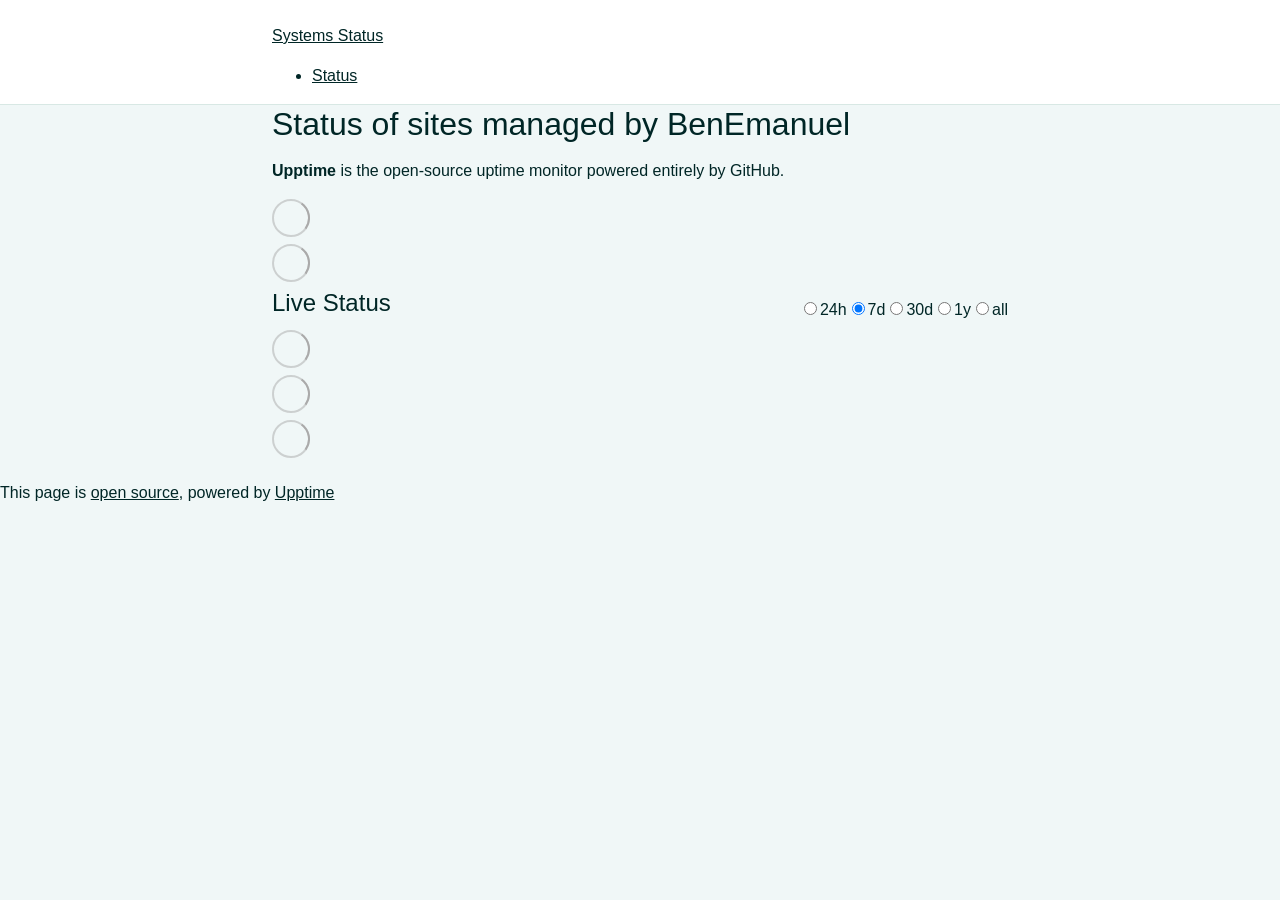
==== commit f12663b8: "deploy: 4b0e908299a47b7d97513d634d6df92d74c2d6af" ====
--- a/index.html
+++ b/index.html
@@ -1,4 +1,4 @@
-<!DOCTYPE html> <html lang=en> <head> <meta charset=utf-8> <meta content="width=device-width,initial-scale=1" name=viewport> <meta content=#333333 name=theme-color> <base href=/status/ > <link href=manifest.json rel=manifest crossorigin=use-credentials> <script>__SAPPER__={baseUrl:"/status",preloaded:[void 0,{}]};if('serviceWorker' in navigator)navigator.serviceWorker.register('/status/service-worker.js');(function(){try{eval("async function x(){}");var main="/status/client/client.e097f87c.js"}catch(e){main="/status/client/legacy/client.46059502.js"};var s=document.createElement("script");try{new Function("if(0)import('')")();s.src=main;s.type="module";s.crossOrigin="use-credentials";}catch(e){s.src="/status/client/shimport@2.0.5.js";s.setAttribute("data-main",main);}document.head.appendChild(s);}());</script> <link href=client/client-31a52aa5.css rel=stylesheet><link href=client/createOctokit-a85f76c7.css rel=stylesheet><link href=client/index-b0b6455a.css rel=stylesheet> <title>Systems Status</title> <script>// If `prefers-color-scheme` is not supported, fall back to light mode.
+<!DOCTYPE html> <html lang=en> <head> <meta charset=utf-8> <meta content="width=device-width,initial-scale=1" name=viewport> <meta content=#333333 name=theme-color> <base href=/status/ > <link href=manifest.json rel=manifest crossorigin=use-credentials> <script>__SAPPER__={baseUrl:"/status",preloaded:[void 0,{}]};if('serviceWorker' in navigator)navigator.serviceWorker.register('/status/service-worker.js');(function(){try{eval("async function x(){}");var main="/status/client/client.e097f87c.js"}catch(e){main="/status/client/legacy/client.89bc890a.js"};var s=document.createElement("script");try{new Function("if(0)import('')")();s.src=main;s.type="module";s.crossOrigin="use-credentials";}catch(e){s.src="/status/client/shimport@2.0.5.js";s.setAttribute("data-main",main);}document.head.appendChild(s);}());</script> <link href=client/client-31a52aa5.css rel=stylesheet><link href=client/createOctokit-a85f76c7.css rel=stylesheet><link href=client/index-b0b6455a.css rel=stylesheet> <title>Systems Status</title> <script>// If `prefers-color-scheme` is not supported, fall back to light mode.
       // In this case, light.css will be downloaded with `highest` priority.
       if (typeof window !== "undefined" && typeof document !== "undefined" && "matchMedia" in window && window.matchMedia('(prefers-color-scheme: dark)').media === 'not all') {
         document.documentElement.style.display = 'none';
